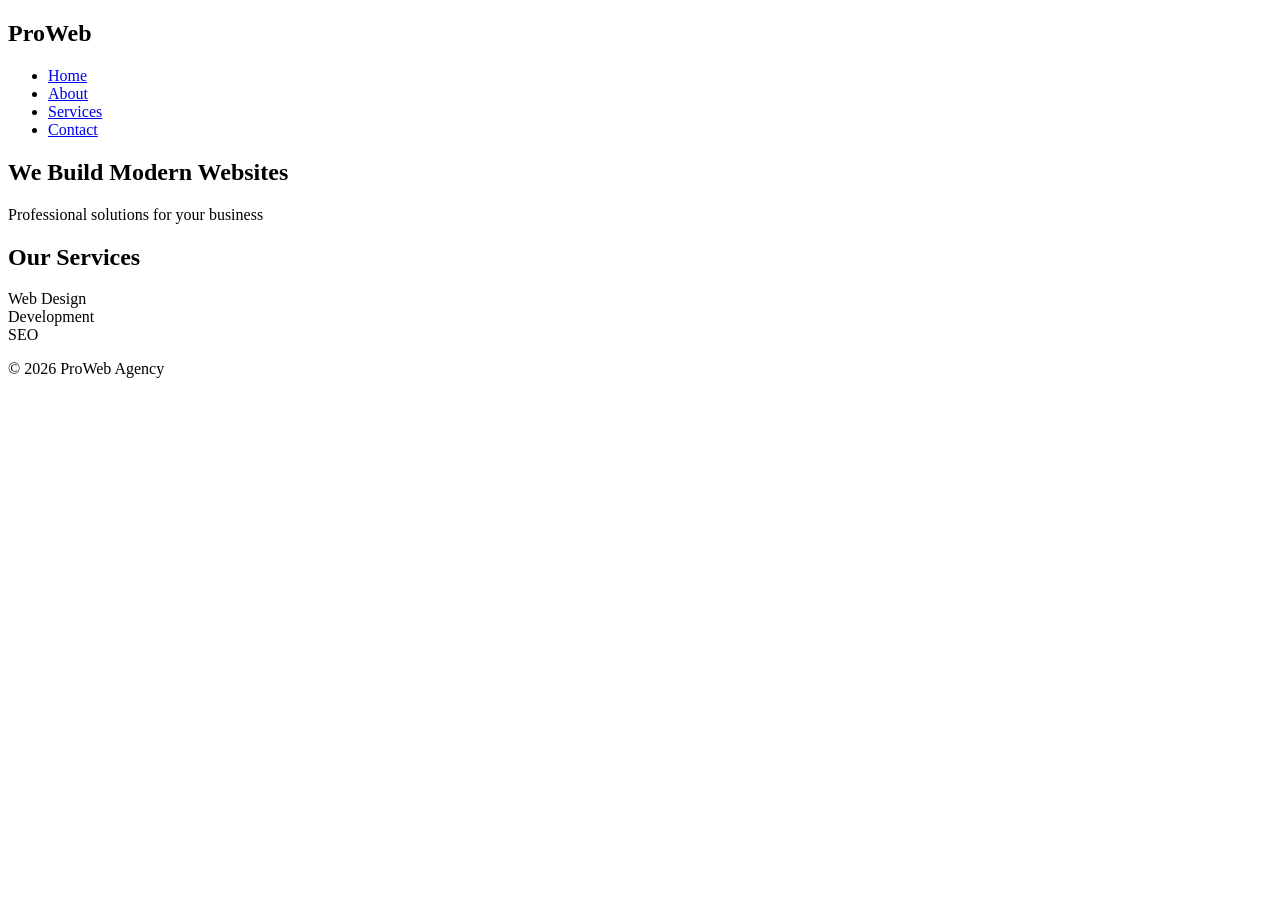
==== Index.html @ b9ecb0a6 "Create Index.html" ====
<!DOCTYPE html>
<html lang="en">
<head>
  <meta charset="UTF-8">
  <meta name="viewport" content="width=device-width, initial-scale=1.0">
  <title>ProWeb Agency</title>
  <link rel="stylesheet" href="css/style.css">
</head>
<body>

<header>
  <nav>
    <h2>ProWeb</h2>
    <ul>
      <li><a href="index.html">Home</a></li>
      <li><a href="about.html">About</a></li>
      <li><a href="services.html">Services</a></li>
      <li><a href="contact.html">Contact</a></li>
    </ul>
  </nav>
</header>

<section class="hero">
  <h1>We Build Modern Websites</h1>
  <p>Professional solutions for your business</p>
</section>

<section class="services">
  <h2>Our Services</h2>
  <div class="card">Web Design</div>
  <div class="card">Development</div>
  <div class="card">SEO</div>
</section>

<footer>
  <p>© 2026 ProWeb Agency</p>
</footer>

</body>
</html>
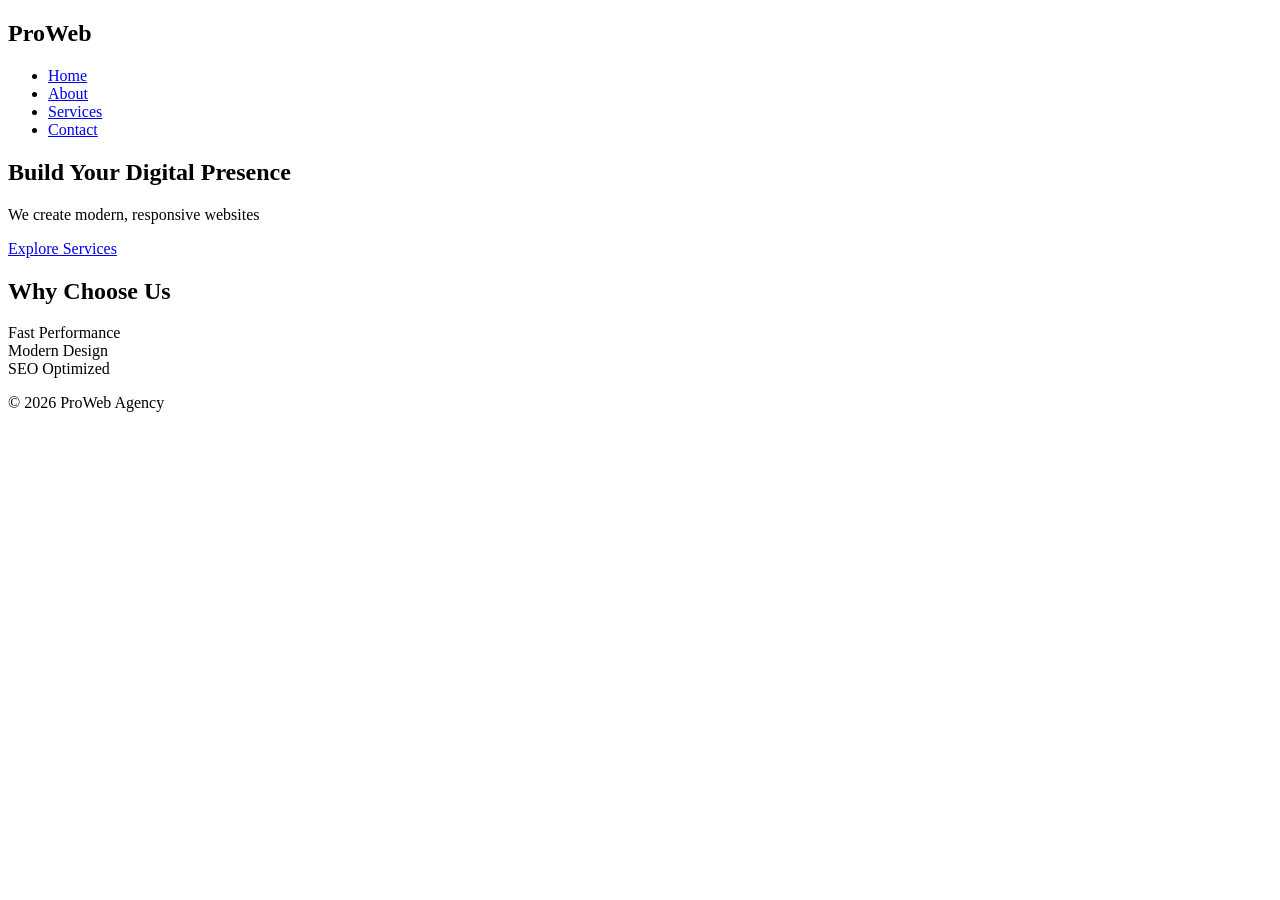
==== commit 4ffdeff4: "Update Index.html" ====
--- a/Index.html
+++ b/Index.html
@@ -1,17 +1,18 @@
 <!DOCTYPE html>
 <html lang="en">
 <head>
-  <meta charset="UTF-8">
-  <meta name="viewport" content="width=device-width, initial-scale=1.0">
-  <title>ProWeb Agency</title>
-  <link rel="stylesheet" href="css/style.css">
+<meta charset="UTF-8">
+<meta name="viewport" content="width=device-width, initial-scale=1.0">
+<title>ProWeb Agency</title>
+<link rel="stylesheet" href="css/style.css">
 </head>
+
 <body>
 
 <header>
-  <nav>
-    <h2>ProWeb</h2>
-    <ul>
+  <nav class="navbar">
+    <h2 class="logo">ProWeb</h2>
+    <ul class="nav-links">
       <li><a href="index.html">Home</a></li>
       <li><a href="about.html">About</a></li>
       <li><a href="services.html">Services</a></li>
@@ -21,15 +22,18 @@
 </header>
 
 <section class="hero">
-  <h1>We Build Modern Websites</h1>
-  <p>Professional solutions for your business</p>
+  <h1>Build Your Digital Presence</h1>
+  <p>We create modern, responsive websites</p>
+  <a href="services.html" class="btn">Explore Services</a>
 </section>
 
-<section class="services">
-  <h2>Our Services</h2>
-  <div class="card">Web Design</div>
-  <div class="card">Development</div>
-  <div class="card">SEO</div>
+<section class="section">
+  <h2>Why Choose Us</h2>
+  <div class="grid">
+    <div class="card">Fast Performance</div>
+    <div class="card">Modern Design</div>
+    <div class="card">SEO Optimized</div>
+  </div>
 </section>
 
 <footer>
